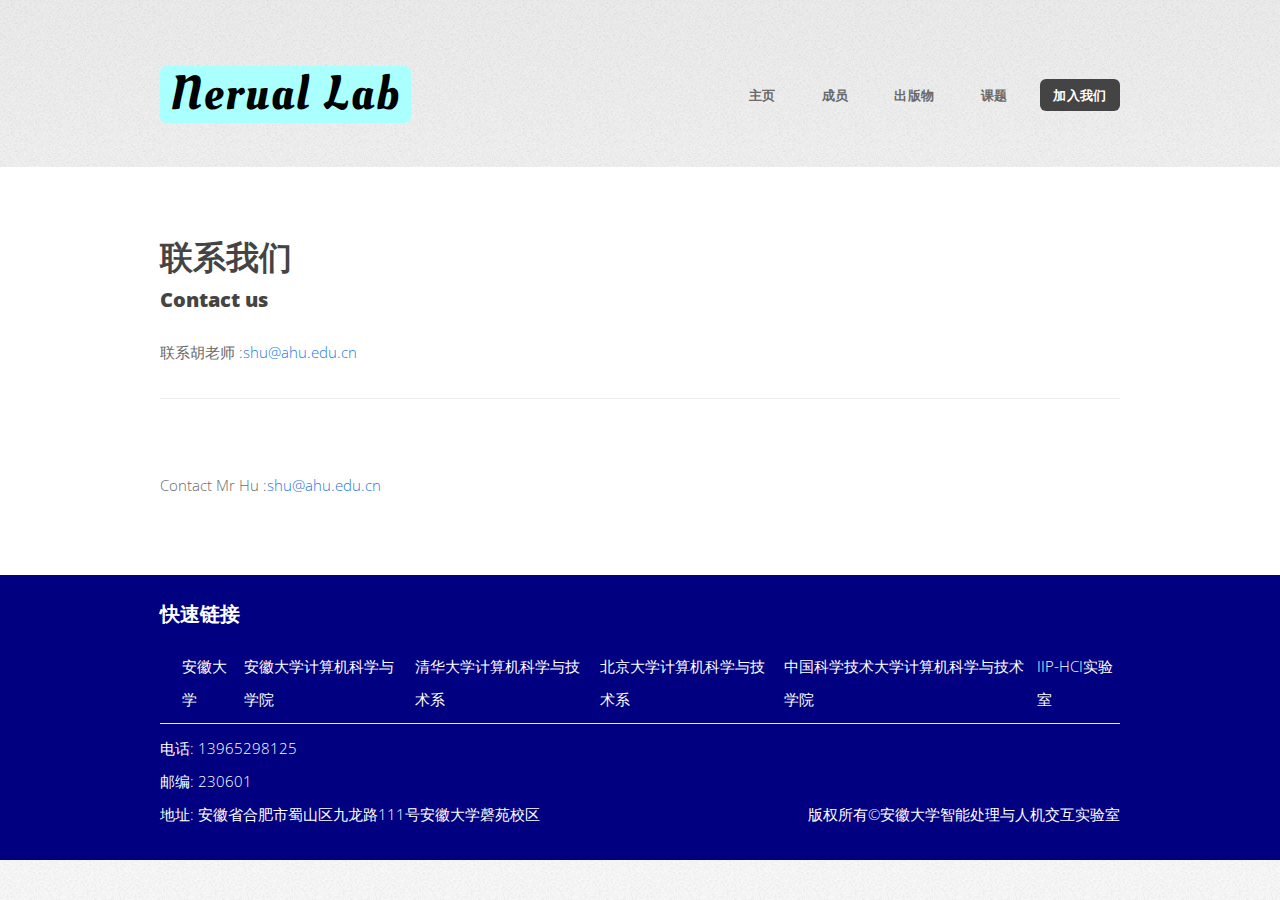
==== Contactus.html @ e3ab3d3f "Add files via upload" ====
<!DOCTYPE HTML>
<!--
	Verti by HTML5 UP
	html5up.net | @ajlkn
	Free for personal and commercial use under the CCA 3.0 license (html5up.net/license)
-->
<html>
	<head>
		<title>Nerual Sci Lab</title>
		<meta charset="utf-8" />
		<meta name="viewport" content="width=device-width, initial-scale=1, user-scalable=no" />
		<link rel="stylesheet" href="assets/css/main.css" />
	</head>
	<body class="is-preload no-sidebar">
		<div id="page-wrapper">

			<!-- Header -->
				<div id="header-wrapper">
					<header id="header" class="container">

						<!-- Logo -->
							<div id="logo">
								<h1><a href="index.html">Nerual Lab</a></h1>
							</div>

						<!-- Nav -->
							<nav id="nav">
								<ul>
									<li><a href="index.html">主页</a></li>
									<li><a href="People.html">成员</a></li>
									<li><a href="Publications.html">出版物</a></li>
									<li ><a href="Topic.html">课题</a></li>
									<li class="current">
										<a href="#">加入我们</a>
										<ul>
											<li><a href="ToStrudents.html">给未来学生的嘱咐</a></li>
											<li><a href="ToColaborators.html">给同行们的话</a></li>
											<li><a href="#">联系我们</a></li>
										</ul>
									</li>
								</ul>
							</nav>

					</header>
				</div>

			<!-- Main -->
				<div id="main-wrapper">
					<div class="container">
						<div id="content">

							<!-- Content -->
								<article>

									<h2 style="margin-bottom: 10px;">联系我们</h2>


									<h3>Contact us</h3>
									<p>联系胡老师 :<a href="mailto:shu@ahu.edu.cn">shu@ahu.edu.cn</a> </p>

									<hr />
									<p><br /></p>
									<p>Contact Mr Hu :<a href="mailto:shu@ahu.edu.cn">shu@ahu.edu.cn</a></p>
									
								</article>

						</div>
					</div>
				</div>


			<!-- Footer -->
			<div id="footer-wrapper">
				<footer id="footer" class="container">
					<div class="row">
						<div>

							<!-- Contact -->
							<section style="margin-bottom: 5px;">
								<h3>快速链接</h3>
								<ul style="list-style: none;display: flex;">
									<li><a href="http://www.ahu.edu.cn/" target=_blank" title="安徽大学" > 安徽大学 </a></li>
									<li><a href="http://cs.ahu.edu.cn/" target="_blank"
											title="安徽大学计算机科学与技术学院">安徽大学计算机科学与学院 </a></li>
									<li><a href="http://www.cs.tsinghua.edu.cn/" target="_blank" title="清华大学计算机科学与技术系">
											清华大学计算机科学与技术系 </a></li>
									<li><a href="https://cs.pku.edu.cn/" target="_blank" title="北京大学计算机科学与技术系">
											北京大学计算机科学与技术系 </a></li>
									<li><a href="http://cs.ustc.edu.cn/" target="_blank" title="中国科学技术大学计算机科学与技术学院">
											中国科学技术大学计算机科学与技术学院 </a></li>
									<li><a href="http://iiphci.ahu.edu.cn/toIndex_iipchi" target="_blank" title="IIP-HCI实验室">
													IIP-HCI实验室 </a></li>
								</ul>
							</section>
							<hr>
							<section  style="color : white">
								<span>电话: 13965298125</span><br>
								<span>邮编: 230601</span><br>
								<span>地址: 安徽省合肥市蜀山区九龙路111号安徽大学磬苑校区</span>
								<div style="float:right">版权所有©安徽大学智能处理与人机交互实验室</div>
							</section>
						</div>
					</div>
				</footer>
			</div>

		<!-- Scripts -->

			<script src="assets/js/jquery.min.js"></script>
			<script src="assets/js/jquery.dropotron.min.js"></script>
			<script src="assets/js/browser.min.js"></script>
			<script src="assets/js/breakpoints.min.js"></script>
			<script src="assets/js/util.js"></script>
			<script src="assets/js/main.js"></script>

	</body>
</html>
---- assets/css/main.css ----
@import url("fontawesome-all.min.css");
@import url("https://fonts.googleapis.com/css?family=Oleo+Script:400|Open+Sans:300,300italic,600,600italic,800");

/*
	Verti by HTML5 UP
	html5up.net | @ajlkn
	Free for personal and commercial use under the CCA 3.0 license (html5up.net/license)
*/

html, body, div, span, applet, object,
iframe, h1, h2, h3, h4, h5, h6, p, blockquote,
pre, a, abbr, acronym, address, big, cite,
code, del, dfn, em, img, ins, kbd, q, s, samp,
small, strike, strong, sub, sup, tt, var, b,
u, i, center, dl, dt, dd, ol, ul, li, fieldset,
form, label, legend, table, caption, tbody,
tfoot, thead, tr, th, td, article, aside,
canvas, details, embed, figure, figcaption,
footer, header, hgroup, menu, nav, output, ruby,
section, summary, time, mark, audio, video {
	margin: 0;
	padding: 0;
	border: 0;
	font-size: 100%;
	font: inherit;
	vertical-align: baseline;}

article, aside, details, figcaption, figure,
footer, header, hgroup, menu, nav, section {
	display: block;}

body {
	line-height: 1;
}

ol, ul {
	list-style: none;
}

blockquote, q {
	quotes: none;
}

	blockquote:before, blockquote:after, q:before, q:after {
		content: '';
		content: none;
	}

table {
	border-collapse: collapse;
	border-spacing: 0;
}

body {
	-webkit-text-size-adjust: none;
}

mark {
	background-color: transparent;
	color: inherit;
}

input::-moz-focus-inner {
	border: 0;
	padding: 0;
}

input, select, textarea {
	-moz-appearance: none;
	-webkit-appearance: none;
	-ms-appearance: none;
	appearance: none;
}

/* Basic */

	@-ms-viewport {
		width: device-width;
	}

	html {
		box-sizing: border-box;
	}

	*, *:before, *:after {
		box-sizing: inherit;
	}

	body {
		background-image: -moz-linear-gradient(top, rgba(0, 0, 0, 0.05), rgba(0, 0, 0, 0)), url("images/bg01.png");
		background-image: -webkit-linear-gradient(top, rgba(0, 0, 0, 0.05), rgba(0, 0, 0, 0)), url("images/bg01.png");
		background-image: -ms-linear-gradient(top, rgba(0, 0, 0, 0.05), rgba(0, 0, 0, 0)), url("images/bg01.png");
		background-image: linear-gradient(top, rgba(0, 0, 0, 0.05), rgba(0, 0, 0, 0)), url("images/bg01.png");
		background-color: #f7f7f7;
		background-position: top left, top left;
		background-repeat: repeat-x, repeat;
		background-size: 100% 30em, auto;
		font-family: 'Open Sans', sans-serif;
		font-size: 13pt;
		color: #696969;
		font-weight: 300;
		line-height: 2.25em;
	}

		body.is-preload *, body.is-preload *:before, body.is-preload *:after {
			-moz-animation: none !important;
			-webkit-animation: none !important;
			-ms-animation: none !important;
			animation: none !important;
			-moz-transition: none !important;
			-webkit-transition: none !important;
			-ms-transition: none !important;
			transition: none !important;
		}

	input, select, textarea {
		font-family: 'Open Sans', sans-serif;
		font-size: 13pt;
		color: #696969;
		font-weight: 300;
		line-height: 2.25em;
	}

	a {
		color: #0090c5;
		text-decoration: underline;
	}

		a:hover {
			text-decoration: none;
		}

	h1, h2, h3, h4, h5, h6 {
		color: #444;
		font-weight: 800;
	}

		h1 a, h2 a, h3 a, h4 a, h5 a, h6 a {
			color: inherit;
			text-decoration: none;
			outline: 0;
		}

	h2 {
		font-size: 2.25em;
		margin: 0 0 1.1em 0;
		line-height: 1em;
	}

	h3 {
		font-size: 1.35em;
		margin: 0 0 1em 0;
	}

	b, strong {
		font-weight: 600;
		color: #444;
	}

	i, em {
		font-style: italic;
	}

	br.clear {
		clear: both;
	}

	sub {
		position: relative;
		top: 0.5em;
		font-size: 0.8em;
	}

	sup {
		position: relative;
		top: -0.5em;
		font-size: 0.8em;
	}

	hr {
		border: 0;
		border-top: solid 1px #eee;
	}

	blockquote {
		border-left: solid 0.5em #eee;
		padding: 1em 0 1em 2em;
		font-style: italic;
	}

	p, ul, ol, dl, table {
		margin-bottom: 2em;
	}

/* Container */

	.container {
		margin: 0 auto;
		max-width: 100%;
		width: 1400px;
	}

		@media screen and (max-width: 1680px) {

			.container {
				width: 1200px;
			}

		}

		@media screen and (max-width: 1280px) {

			.container {
				width: 960px;
			}

		}

		@media screen and (max-width: 980px) {

			.container {
				width: 90%;
			}

		}

		@media screen and (max-width: 736px) {

			.container {
				width: 100%;
			}

		}

/* Row */

	.row {
		display: flex;
		flex-wrap: wrap;
		box-sizing: border-box;
		align-items: stretch;
	}

		.row > * {
			box-sizing: border-box;
		}

		.row.gtr-uniform > * > :last-child {
			margin-bottom: 0;
		}

		.row.aln-left {
			justify-content: flex-start;
		}

		.row.aln-center {
			justify-content: center;
		}

		.row.aln-right {
			justify-content: flex-end;
		}

		.row.aln-top {
			align-items: flex-start;
		}

		.row.aln-middle {
			align-items: center;
		}

		.row.aln-bottom {
			align-items: flex-end;
		}

		.row > .imp {
			order: -1;
		}

		.row > .col-1 {
			width: 8.33333%;
		}

		.row > .off-1 {
			margin-left: 8.33333%;
		}

		.row > .col-2 {
			width: 16.66667%;
		}

		.row > .off-2 {
			margin-left: 16.66667%;
		}

		.row > .col-3 {
			width: 25%;
		}

		.row > .off-3 {
			margin-left: 25%;
		}

		.row > .col-4 {
			width: 33.33333%;
		}

		.row > .off-4 {
			margin-left: 33.33333%;
		}

		.row > .col-5 {
			width: 41.66667%;
		}

		.row > .off-5 {
			margin-left: 41.66667%;
		}

		.row > .col-6 {
			width: 50%;
		}

		.row > .off-6 {
			margin-left: 50%;
		}

		.row > .col-7 {
			width: 58.33333%;
		}

		.row > .off-7 {
			margin-left: 58.33333%;
		}

		.row > .col-8 {
			width: 66.66667%;
		}

		.row > .off-8 {
			margin-left: 66.66667%;
		}

		.row > .col-9 {
			width: 75%;
		}

		.row > .off-9 {
			margin-left: 75%;
		}

		.row > .col-10 {
			width: 83.33333%;
		}

		.row > .off-10 {
			margin-left: 83.33333%;
		}

		.row > .col-11 {
			width: 91.66667%;
		}

		.row > .off-11 {
			margin-left: 91.66667%;
		}

		.row > .col-12 {
			width: 100%;
		}

		.row > .off-12 {
			margin-left: 100%;
		}

		.row.gtr-0 {
			margin-top: 0px;
			margin-left: 0px;
		}

			.row.gtr-0 > * {
				padding: 0px 0 0 0px;
			}

			.row.gtr-0.gtr-uniform {
				margin-top: 0px;
			}

				.row.gtr-0.gtr-uniform > * {
					padding-top: 0px;
				}

		.row.gtr-25 {
			margin-top: -10px;
			margin-left: -10px;
		}

			.row.gtr-25 > * {
				padding: 10px 0 0 10px;
			}

			.row.gtr-25.gtr-uniform {
				margin-top: -10px;
			}

				.row.gtr-25.gtr-uniform > * {
					padding-top: 10px;
				}

		.row.gtr-50 {
			margin-top: -20px;
			margin-left: -20px;
		}

			.row.gtr-50 > * {
				padding: 20px 0 0 20px;
			}

			.row.gtr-50.gtr-uniform {
				margin-top: -20px;
			}

				.row.gtr-50.gtr-uniform > * {
					padding-top: 20px;
				}

		.row {
			margin-top: -40px;
			margin-left: -40px;
		}

			.row > * {
				padding: 40px 0 0 40px;
			}

			.row.gtr-uniform {
				margin-top: -40px;
			}

				.row.gtr-uniform > * {
					padding-top: 40px;
				}

		.row.gtr-150 {
			margin-top: -60px;
			margin-left: -60px;
		}

			.row.gtr-150 > * {
				padding: 60px 0 0 60px;
			}

			.row.gtr-150.gtr-uniform {
				margin-top: -60px;
			}

				.row.gtr-150.gtr-uniform > * {
					padding-top: 60px;
				}

		.row.gtr-200 {
			margin-top: -80px;
			margin-left: -80px;
		}

			.row.gtr-200 > * {
				padding: 80px 0 0 80px;
			}

			.row.gtr-200.gtr-uniform {
				margin-top: -80px;
			}

				.row.gtr-200.gtr-uniform > * {
					padding-top: 80px;
				}

		@media screen and (max-width: 1680px) {

			.row {
				display: flex;
				flex-wrap: wrap;
				box-sizing: border-box;
				align-items: stretch;
			}

				.row > * {
					box-sizing: border-box;
				}

				.row.gtr-uniform > * > :last-child {
					margin-bottom: 0;
				}

				.row.aln-left {
					justify-content: flex-start;
				}

				.row.aln-center {
					justify-content: center;
				}

				.row.aln-right {
					justify-content: flex-end;
				}

				.row.aln-top {
					align-items: flex-start;
				}

				.row.aln-middle {
					align-items: center;
				}

				.row.aln-bottom {
					align-items: flex-end;
				}

				.row > .imp-xlarge {
					order: -1;
				}

				.row > .col-1-xlarge {
					width: 8.33333%;
				}

				.row > .off-1-xlarge {
					margin-left: 8.33333%;
				}

				.row > .col-2-xlarge {
					width: 16.66667%;
				}

				.row > .off-2-xlarge {
					margin-left: 16.66667%;
				}

				.row > .col-3-xlarge {
					width: 25%;
				}

				.row > .off-3-xlarge {
					margin-left: 25%;
				}

				.row > .col-4-xlarge {
					width: 33.33333%;
				}

				.row > .off-4-xlarge {
					margin-left: 33.33333%;
				}

				.row > .col-5-xlarge {
					width: 41.66667%;
				}

				.row > .off-5-xlarge {
					margin-left: 41.66667%;
				}

				.row > .col-6-xlarge {
					width: 50%;
				}

				.row > .off-6-xlarge {
					margin-left: 50%;
				}

				.row > .col-7-xlarge {
					width: 58.33333%;
				}

				.row > .off-7-xlarge {
					margin-left: 58.33333%;
				}

				.row > .col-8-xlarge {
					width: 66.66667%;
				}

				.row > .off-8-xlarge {
					margin-left: 66.66667%;
				}

				.row > .col-9-xlarge {
					width: 75%;
				}

				.row > .off-9-xlarge {
					margin-left: 75%;
				}

				.row > .col-10-xlarge {
					width: 83.33333%;
				}

				.row > .off-10-xlarge {
					margin-left: 83.33333%;
				}

				.row > .col-11-xlarge {
					width: 91.66667%;
				}

				.row > .off-11-xlarge {
					margin-left: 91.66667%;
				}

				.row > .col-12-xlarge {
					width: 100%;
				}

				.row > .off-12-xlarge {
					margin-left: 100%;
				}

				.row.gtr-0 {
					margin-top: 0px;
					margin-left: 0px;
				}

					.row.gtr-0 > * {
						padding: 0px 0 0 0px;
					}

					.row.gtr-0.gtr-uniform {
						margin-top: 0px;
					}

						.row.gtr-0.gtr-uniform > * {
							padding-top: 0px;
						}

				.row.gtr-25 {
					margin-top: -10px;
					margin-left: -10px;
				}

					.row.gtr-25 > * {
						padding: 10px 0 0 10px;
					}

					.row.gtr-25.gtr-uniform {
						margin-top: -10px;
					}

						.row.gtr-25.gtr-uniform > * {
							padding-top: 10px;
						}

				.row.gtr-50 {
					margin-top: -20px;
					margin-left: -20px;
				}

					.row.gtr-50 > * {
						padding: 20px 0 0 20px;
					}

					.row.gtr-50.gtr-uniform {
						margin-top: -20px;
					}

						.row.gtr-50.gtr-uniform > * {
							padding-top: 20px;
						}

				.row {
					margin-top: -40px;
					margin-left: -40px;
				}

					.row > * {
						padding: 40px 0 0 40px;
					}

					.row.gtr-uniform {
						margin-top: -40px;
					}

						.row.gtr-uniform > * {
							padding-top: 40px;
						}

				.row.gtr-150 {
					margin-top: -60px;
					margin-left: -60px;
				}

					.row.gtr-150 > * {
						padding: 60px 0 0 60px;
					}

					.row.gtr-150.gtr-uniform {
						margin-top: -60px;
					}

						.row.gtr-150.gtr-uniform > * {
							padding-top: 60px;
						}

				.row.gtr-200 {
					margin-top: -80px;
					margin-left: -80px;
				}

					.row.gtr-200 > * {
						padding: 80px 0 0 80px;
					}

					.row.gtr-200.gtr-uniform {
						margin-top: -80px;
					}

						.row.gtr-200.gtr-uniform > * {
							padding-top: 80px;
						}

		}

		@media screen and (max-width: 1280px) {

			.row {
				display: flex;
				flex-wrap: wrap;
				box-sizing: border-box;
				align-items: stretch;
			}

				.row > * {
					box-sizing: border-box;
				}

				.row.gtr-uniform > * > :last-child {
					margin-bottom: 0;
				}

				.row.aln-left {
					justify-content: flex-start;
				}

				.row.aln-center {
					justify-content: center;
				}

				.row.aln-right {
					justify-content: flex-end;
				}

				.row.aln-top {
					align-items: flex-start;
				}

				.row.aln-middle {
					align-items: center;
				}

				.row.aln-bottom {
					align-items: flex-end;
				}

				.row > .imp-large {
					order: -1;
				}

				.row > .col-1-large {
					width: 8.33333%;
				}

				.row > .off-1-large {
					margin-left: 8.33333%;
				}

				.row > .col-2-large {
					width: 16.66667%;
				}

				.row > .off-2-large {
					margin-left: 16.66667%;
				}

				.row > .col-3-large {
					width: 25%;
				}

				.row > .off-3-large {
					margin-left: 25%;
				}

				.row > .col-4-large {
					width: 33.33333%;
				}

				.row > .off-4-large {
					margin-left: 33.33333%;
				}

				.row > .col-5-large {
					width: 41.66667%;
				}

				.row > .off-5-large {
					margin-left: 41.66667%;
				}

				.row > .col-6-large {
					width: 50%;
				}

				.row > .off-6-large {
					margin-left: 50%;
				}

				.row > .col-7-large {
					width: 58.33333%;
				}

				.row > .off-7-large {
					margin-left: 58.33333%;
				}

				.row > .col-8-large {
					width: 66.66667%;
				}

				.row > .off-8-large {
					margin-left: 66.66667%;
				}

				.row > .col-9-large {
					width: 75%;
				}

				.row > .off-9-large {
					margin-left: 75%;
				}

				.row > .col-10-large {
					width: 83.33333%;
				}

				.row > .off-10-large {
					margin-left: 83.33333%;
				}

				.row > .col-11-large {
					width: 91.66667%;
				}

				.row > .off-11-large {
					margin-left: 91.66667%;
				}

				.row > .col-12-large {
					width: 100%;
				}

				.row > .off-12-large {
					margin-left: 100%;
				}

				.row.gtr-0 {
					margin-top: 0px;
					margin-left: 0px;
				}

					.row.gtr-0 > * {
						padding: 0px 0 0 0px;
					}

					.row.gtr-0.gtr-uniform {
						margin-top: 0px;
					}

						.row.gtr-0.gtr-uniform > * {
							padding-top: 0px;
						}

				.row.gtr-25 {
					margin-top: -6.25px;
					margin-left: -6.25px;
				}

					.row.gtr-25 > * {
						padding: 6.25px 0 0 6.25px;
					}

					.row.gtr-25.gtr-uniform {
						margin-top: -6.25px;
					}

						.row.gtr-25.gtr-uniform > * {
							padding-top: 6.25px;
						}

				.row.gtr-50 {
					margin-top: -12.5px;
					margin-left: -12.5px;
				}

					.row.gtr-50 > * {
						padding: 12.5px 0 0 12.5px;
					}

					.row.gtr-50.gtr-uniform {
						margin-top: -12.5px;
					}

						.row.gtr-50.gtr-uniform > * {
							padding-top: 12.5px;
						}

				.row {
					margin-top: -25px;
					margin-left: -25px;
				}

					.row > * {
						padding: 25px 0 0 25px;
					}

					.row.gtr-uniform {
						margin-top: -25px;
					}

						.row.gtr-uniform > * {
							padding-top: 25px;
						}

				.row.gtr-150 {
					margin-top: -37.5px;
					margin-left: -37.5px;
				}

					.row.gtr-150 > * {
						padding: 37.5px 0 0 37.5px;
					}

					.row.gtr-150.gtr-uniform {
						margin-top: -37.5px;
					}

						.row.gtr-150.gtr-uniform > * {
							padding-top: 37.5px;
						}

				.row.gtr-200 {
					margin-top: -50px;
					margin-left: -50px;
				}

					.row.gtr-200 > * {
						padding: 50px 0 0 50px;
					}

					.row.gtr-200.gtr-uniform {
						margin-top: -50px;
					}

						.row.gtr-200.gtr-uniform > * {
							padding-top: 50px;
						}

		}

		@media screen and (max-width: 980px) {

			.row {
				display: flex;
				flex-wrap: wrap;
				box-sizing: border-box;
				align-items: stretch;
			}

				.row > * {
					box-sizing: border-box;
				}

				.row.gtr-uniform > * > :last-child {
					margin-bottom: 0;
				}

				.row.aln-left {
					justify-content: flex-start;
				}

				.row.aln-center {
					justify-content: center;
				}

				.row.aln-right {
					justify-content: flex-end;
				}

				.row.aln-top {
					align-items: flex-start;
				}

				.row.aln-middle {
					align-items: center;
				}

				.row.aln-bottom {
					align-items: flex-end;
				}

				.row > .imp-medium {
					order: -1;
				}

				.row > .col-1-medium {
					width: 8.33333%;
				}

				.row > .off-1-medium {
					margin-left: 8.33333%;
				}

				.row > .col-2-medium {
					width: 16.66667%;
				}

				.row > .off-2-medium {
					margin-left: 16.66667%;
				}

				.row > .col-3-medium {
					width: 25%;
				}

				.row > .off-3-medium {
					margin-left: 25%;
				}

				.row > .col-4-medium {
					width: 33.33333%;
				}

				.row > .off-4-medium {
					margin-left: 33.33333%;
				}

				.row > .col-5-medium {
					width: 41.66667%;
				}

				.row > .off-5-medium {
					margin-left: 41.66667%;
				}

				.row > .col-6-medium {
					width: 50%;
				}

				.row > .off-6-medium {
					margin-left: 50%;
				}

				.row > .col-7-medium {
					width: 58.33333%;
				}

				.row > .off-7-medium {
					margin-left: 58.33333%;
				}

				.row > .col-8-medium {
					width: 66.66667%;
				}

				.row > .off-8-medium {
					margin-left: 66.66667%;
				}

				.row > .col-9-medium {
					width: 75%;
				}

				.row > .off-9-medium {
					margin-left: 75%;
				}

				.row > .col-10-medium {
					width: 83.33333%;
				}

				.row > .off-10-medium {
					margin-left: 83.33333%;
				}

				.row > .col-11-medium {
					width: 91.66667%;
				}

				.row > .off-11-medium {
					margin-left: 91.66667%;
				}

				.row > .col-12-medium {
					width: 100%;
				}

				.row > .off-12-medium {
					margin-left: 100%;
				}

				.row.gtr-0 {
					margin-top: 0px;
					margin-left: 0px;
				}

					.row.gtr-0 > * {
						padding: 0px 0 0 0px;
					}

					.row.gtr-0.gtr-uniform {
						margin-top: 0px;
					}

						.row.gtr-0.gtr-uniform > * {
							padding-top: 0px;
						}

				.row.gtr-25 {
					margin-top: -6.25px;
					margin-left: -6.25px;
				}

					.row.gtr-25 > * {
						padding: 6.25px 0 0 6.25px;
					}

					.row.gtr-25.gtr-uniform {
						margin-top: -6.25px;
					}

						.row.gtr-25.gtr-uniform > * {
							padding-top: 6.25px;
						}

				.row.gtr-50 {
					margin-top: -12.5px;
					margin-left: -12.5px;
				}

					.row.gtr-50 > * {
						padding: 12.5px 0 0 12.5px;
					}

					.row.gtr-50.gtr-uniform {
						margin-top: -12.5px;
					}

						.row.gtr-50.gtr-uniform > * {
							padding-top: 12.5px;
						}

				.row {
					margin-top: -25px;
					margin-left: -25px;
				}

					.row > * {
						padding: 25px 0 0 25px;
					}

					.row.gtr-uniform {
						margin-top: -25px;
					}

						.row.gtr-uniform > * {
							padding-top: 25px;
						}

				.row.gtr-150 {
					margin-top: -37.5px;
					margin-left: -37.5px;
				}

					.row.gtr-150 > * {
						padding: 37.5px 0 0 37.5px;
					}

					.row.gtr-150.gtr-uniform {
						margin-top: -37.5px;
					}

						.row.gtr-150.gtr-uniform > * {
							padding-top: 37.5px;
						}

				.row.gtr-200 {
					margin-top: -50px;
					margin-left: -50px;
				}

					.row.gtr-200 > * {
						padding: 50px 0 0 50px;
					}

					.row.gtr-200.gtr-uniform {
						margin-top: -50px;
					}

						.row.gtr-200.gtr-uniform > * {
							padding-top: 50px;
						}

		}

		@media screen and (max-width: 736px) {

			.row {
				display: flex;
				flex-wrap: wrap;
				box-sizing: border-box;
				align-items: stretch;
			}

				.row > * {
					box-sizing: border-box;
				}

				.row.gtr-uniform > * > :last-child {
					margin-bottom: 0;
				}

				.row.aln-left {
					justify-content: flex-start;
				}

				.row.aln-center {
					justify-content: center;
				}

				.row.aln-right {
					justify-content: flex-end;
				}

				.row.aln-top {
					align-items: flex-start;
				}

				.row.aln-middle {
					align-items: center;
				}

				.row.aln-bottom {
					align-items: flex-end;
				}

				.row > .imp-small {
					order: -1;
				}

				.row > .col-1-small {
					width: 8.33333%;
				}

				.row > .off-1-small {
					margin-left: 8.33333%;
				}

				.row > .col-2-small {
					width: 16.66667%;
				}

				.row > .off-2-small {
					margin-left: 16.66667%;
				}

				.row > .col-3-small {
					width: 25%;
				}

				.row > .off-3-small {
					margin-left: 25%;
				}

				.row > .col-4-small {
					width: 33.33333%;
				}

				.row > .off-4-small {
					margin-left: 33.33333%;
				}

				.row > .col-5-small {
					width: 41.66667%;
				}

				.row > .off-5-small {
					margin-left: 41.66667%;
				}

				.row > .col-6-small {
					width: 50%;
				}

				.row > .off-6-small {
					margin-left: 50%;
				}

				.row > .col-7-small {
					width: 58.33333%;
				}

				.row > .off-7-small {
					margin-left: 58.33333%;
				}

				.row > .col-8-small {
					width: 66.66667%;
				}

				.row > .off-8-small {
					margin-left: 66.66667%;
				}

				.row > .col-9-small {
					width: 75%;
				}

				.row > .off-9-small {
					margin-left: 75%;
				}

				.row > .col-10-small {
					width: 83.33333%;
				}

				.row > .off-10-small {
					margin-left: 83.33333%;
				}

				.row > .col-11-small {
					width: 91.66667%;
				}

				.row > .off-11-small {
					margin-left: 91.66667%;
				}

				.row > .col-12-small {
					width: 100%;
				}

				.row > .off-12-small {
					margin-left: 100%;
				}

				.row.gtr-0 {
					margin-top: 0px;
					margin-left: 0px;
				}

					.row.gtr-0 > * {
						padding: 0px 0 0 0px;
					}

					.row.gtr-0.gtr-uniform {
						margin-top: 0px;
					}

						.row.gtr-0.gtr-uniform > * {
							padding-top: 0px;
						}

				.row.gtr-25 {
					margin-top: -5px;
					margin-left: -5px;
				}

					.row.gtr-25 > * {
						padding: 5px 0 0 5px;
					}

					.row.gtr-25.gtr-uniform {
						margin-top: -5px;
					}

						.row.gtr-25.gtr-uniform > * {
							padding-top: 5px;
						}

				.row.gtr-50 {
					margin-top: -10px;
					margin-left: -10px;
				}

					.row.gtr-50 > * {
						padding: 10px 0 0 10px;
					}

					.row.gtr-50.gtr-uniform {
						margin-top: -10px;
					}

						.row.gtr-50.gtr-uniform > * {
							padding-top: 10px;
						}

				.row {
					margin-top: -20px;
					margin-left: -20px;
				}

					.row > * {
						padding: 20px 0 0 20px;
					}

					.row.gtr-uniform {
						margin-top: -20px;
					}

						.row.gtr-uniform > * {
							padding-top: 20px;
						}

				.row.gtr-150 {
					margin-top: -30px;
					margin-left: -30px;
				}

					.row.gtr-150 > * {
						padding: 30px 0 0 30px;
					}

					.row.gtr-150.gtr-uniform {
						margin-top: -30px;
					}

						.row.gtr-150.gtr-uniform > * {
							padding-top: 30px;
						}

				.row.gtr-200 {
					margin-top: -40px;
					margin-left: -40px;
				}

					.row.gtr-200 > * {
						padding: 40px 0 0 40px;
					}

					.row.gtr-200.gtr-uniform {
						margin-top: -40px;
					}

						.row.gtr-200.gtr-uniform > * {
							padding-top: 40px;
						}

		}

/* Section/Article */
	/* 出版物和课题 */
	.post-content {
	    margin-bottom: 30px;
	}
	
	#main-wrapper a {
		color: #2a7ae2;
		text-decoration: none;
	}
	#main-wrapper a:hover {
	    color: #111;
	    text-decoration: underline;
	}
	/* 成员 */
	ul.people{
		    list-style-type: none;
		    padding-left: 0;
		    display: grid;
		    grid-template-columns: 1fr 1fr;
		    grid-auto-flow: row;
		    gap: 20px;
	}
	
	ul.people li {
	    display: grid;
	    grid-template-columns: 100px auto;
	    grid-template-rows: auto 1fr;
	    gap: 0 10px;
	    row-gap: 0px;
	    column-gap: 10px;
	    grid-template-areas:
	        "img name"
	        "img description";
	}
	
	ul.people li picture {
	    grid-area: img;
	}
	
	ul.people li picture img {
	    width: 100px;
	    height: 100px;
	    object-fit: contain;
	    display: block;
	    border-radius: 10px;
	}
	
	section, article {
		margin-bottom: 5em;
	}

	section > :last-child,
	article > :last-child,
	section:last-child,
	article:last-child {
		margin-bottom: 0;
	}

	header {
		margin: 0 0 2em 0;
	}

		header h2, header h3 {
			margin: 0 0 0.25em 0;
		}

		header p {
			margin: 0;
		}

	footer {
		margin: 2.5em 0 0 0;
	}

/* Forms */

	form label {
		display: block;
		font-weight: 800;
		margin: 0 0 1em 0;
		font-size: 0.8em;
		color: #444;
	}

	form input[type="text"],
	form input[type="email"],
	form input[type="password"],
	form select,
	form textarea {
		-webkit-appearance: none;
		display: block;
		width: 100%;
		border-radius: 8px;
		border: solid 1px #eee;
	}

		form input[type="text"]:focus,
		form input[type="email"]:focus,
		form input[type="password"]:focus,
		form select:focus,
		form textarea:focus {
			border-color: #0090c5;
		}

	form input[type="text"],
	form input[type="email"],
	form input[type="password"] {
		line-height: 3em;
		padding: 0 1em;
	}

	form select {
		line-height: 3em;
		padding: 0 1em;
	}

	form textarea {
		min-height: 9em;
		padding: 1em;
	}

	form ::-webkit-input-placeholder {
		color: #555 !important;
	}

	form :-moz-placeholder {
		color: #555 !important;
	}

	form ::-moz-placeholder {
		color: #555 !important;
	}

	form :-ms-input-placeholder {
		color: #555 !important;
	}

	form ::-moz-focus-inner {
		border: 0;
	}

/* Tables */

	table {
		width: 100%;
	}

		table tr {
			border-top: solid 1px #eee;
		}

			table tr:first-child {
				border-top: 0;
			}

		table td {
			padding: 0.5em 1em 0.5em 1em;
		}

		table th {
			text-align: left;
			padding: 0.5em 1em 0.5em 1em;
			font-weight: 800;
			margin: 0 0 1em 0;
		}

		table thead {
			background: #404248;
			color: #fff;
		}

/* Image */

	.image {
		display: inline-block;
		outline: 0;
	}

		.image img {
			display: block;
			width: 100%;
			border-radius: 8px;
		}

		.image.fit {
			display: block;
			width: 100%;
		}

		.image.featured {
			display: block;
			width: 100%;
			margin: 0 0 2.5em 0;
		}

		.image.left {
			float: left;
			margin: 0 2em 2em 0;
		}

		.image.centered {
			display: block;
			margin: 0 0 2.5em 0;
		}

			.image.centered img {
				margin: 0 auto;
				width: auto;
			}

/* Button */

	input[type="button"],
	input[type="submit"],
	input[type="reset"],
	button,
	.button {
		-moz-transition: background-color .25s ease-in-out;
		-webkit-transition: background-color .25s ease-in-out;
		-ms-transition: background-color .25s ease-in-out;
		transition: background-color .25s ease-in-out;
		-webkit-appearance: none;
		position: relative;
		display: inline-block;
		background: #0090c5;
		color: #fff;
		text-decoration: none;
		border-radius: 6px;
		font-weight: 800;
		outline: 0;
		border: 0;
		cursor: pointer;
		font-size: 1.35em;
		padding: 0.6em 1.5em;
	}

		input[type="button"].icon:before,
		input[type="submit"].icon:before,
		input[type="reset"].icon:before,
		button.icon:before,
		.button.icon:before {
			position: relative;
			margin-right: 0.5em;
			top: 0.05em;
		}

		input[type="button"]:hover,
		input[type="submit"]:hover,
		input[type="reset"]:hover,
		button:hover,
		.button:hover {
			background: #10a0d5;
		}

		input[type="button"]:active,
		input[type="submit"]:active,
		input[type="reset"]:active,
		button:active,
		.button:active {
			background: #20b0e5;
		}

		input[type="button"].alt,
		input[type="submit"].alt,
		input[type="reset"].alt,
		button.alt,
		.button.alt {
			background: #f1f1f1;
			background: rgba(0, 0, 0, 0.05);
			color: #444;
		}

			input[type="button"].alt:hover,
			input[type="submit"].alt:hover,
			input[type="reset"].alt:hover,
			button.alt:hover,
			.button.alt:hover {
				background: #e8e8e8;
				background: rgba(0, 0, 0, 0.085);
			}

			input[type="button"].alt:active,
			input[type="submit"].alt:active,
			input[type="reset"].alt:active,
			button.alt:active,
			.button.alt:active {
				background: #e4e4e4;
				background: rgba(0, 0, 0, 0.15);
			}

		input[type="button"].large,
		input[type="submit"].large,
		input[type="reset"].large,
		button.large,
		.button.large {
			font-size: 2.25em;
			padding: 0.8em 0.9em;
		}

/* List */

	ul {
		list-style: disc;
		padding-left: 1em;
	}

		ul li {
			padding-left: 0.5em;
		}

		ul.style2 {
			list-style: none;
			padding-left: 0;
		}

			ul.style2 li {
				padding-left: 0;
			}

	ol {
		list-style: decimal;
		padding-left: 1.25em;
	}

		ol li {
			padding-left: 0.25em;
		}

/* Actions */

	ul.actions {
		list-style: none;
		padding-left: 0;
	}

		ul.actions li {
			display: inline-block;
			padding: 0 0 0 0.25em;
			margin: 0 0 0 0.25em;
		}

			ul.actions li:first-child {
				margin-left: 0;
				padding-left: 0;
			}

/* Menu */

	ul.menu {
		list-style: none;
		padding-left: 0;
	}

		ul.menu li {
			border-left: solid 1px #e0e0e0;
			display: inline-block;
			padding: 0 0 0 0.75em;
			margin: 0 0 0 0.75em;
		}

			ul.menu li:first-child {
				border-left: 0;
				margin-left: 0;
				padding-left: 0;
			}

/* Box */

	.box {
		background: #fff;
		border-radius: 6px;
		box-shadow: 0px 3px 0px 0px rgba(0, 0, 0, 0.05);
		padding: 2em;
	}

		.box.feature {
			padding: 0;
		}

			.box.feature .inner {
				padding: 4em 2em 3em 2em;
			}

			.box.feature h2 {
				font-size: 1.35em;
			}

			.box.feature p {
				margin: 0;
			}

			.box.feature .image {
				position: relative;
				margin: 0;
			}

				.box.feature .image img {
					border-bottom-left-radius: 0;
					border-bottom-right-radius: 0;
				}

/* Icons */

	.icon {
		text-decoration: none;
		position: relative;
		text-decoration: none;
	}

		.icon:before {
			-moz-osx-font-smoothing: grayscale;
			-webkit-font-smoothing: antialiased;
			display: inline-block;
			font-style: normal;
			font-variant: normal;
			text-rendering: auto;
			line-height: 1;
			text-transform: none !important;
			font-family: 'Font Awesome 5 Free';
			font-weight: 400;
		}

		.icon:before {
			line-height: inherit;
		}

		.icon.solid:before {
			font-weight: 900;
		}

		.icon.brands:before {
			font-family: 'Font Awesome 5 Brands';
		}

		.icon > .label {
			display: none;
		}

/* Widgets */

	.widget.thumbnails .grid {
		margin: 0 0 3em 0;
	}

	.widget.thumbnails .image {
		margin: 0;
	}

	.widget.contact ul {
		list-style: none;
		padding-left: 0;
		overflow: hidden;
		position: relative;
		left: -4px;
		top: 4px;
		margin-bottom: 1.5em;
	}

		.widget.contact ul li {
			display: inline-block;
			margin-right: 0.25em;
			padding-left: 0;
		}

			.widget.contact ul li a {
				-moz-transition: background-color .25s ease-in-out;
				-webkit-transition: background-color .25s ease-in-out;
				-ms-transition: background-color .25s ease-in-out;
				transition: background-color .25s ease-in-out;
				display: inline-block;
				width: 2.5em;
				height: 2.5em;
				text-align: center;
				line-height: 2.5em;
				border-radius: 0.35em;
				outline: 0;
				opacity: 0.75;
				text-decoration: none;
				background: #222222;
			}

				.widget.contact ul li a:before {
					color: #f3f3f3;
					font-size: 1.5em;
					line-height: inherit;
				}

				.widget.contact ul li a:hover {
					background: #444444;
				}

				.widget.contact ul li a:active {
					background: #666666;
				}

/* Wrappers */

	#header-wrapper {
		padding: 4.5em 0 3em 0;
	}

	#features-wrapper {
		padding: 3em 0 3em 0;
	}

	#main-wrapper {
		background: #fff;
		box-shadow: 0px 3px 0px 0px rgba(0, 0, 0, 0.05);
		padding: 5em 0 5em 0;
	}

	#footer-wrapper {
		padding: 1.5em 0 2em 0;
		background-color: #000080;
	}
	#footer-wrapper h3,a{
		color: white;
		text-decoration: none;
	}
	
	#footer-wrapper a:hover{
		color: #B7A57A;
		text-decoration: underline;
	}

/* Header */

	#header {
		position: relative;
	}

/* Logo */

	#logo {
		display: inline-block;
	}

		#logo h1 {
			background: #aaffff;
			color: #000000;
			border-radius: 6px;
			font-family: 'Oleo Script', serif;
			font-weight: 400;
			padding: 0.25em 0.2em 0.25em 0.2em;
			font-size: 3.25em;
			letter-spacing: 0.05em;
			display: inline-block;
			vertical-align: middle;
		}

		#logo span {
			font-weight: 800;
			line-height: 4.5em;
			letter-spacing: 0.025em;
			font-size: 0.9em;
			vertical-align: middle;
			margin: 0 0 0 1.25em;
		}

/* Nav */

	#nav {
		position: absolute;
		right: 0;
		top: 0;
		font-size: 0.9em;
	}

		#nav ul {
			list-style: none;
			padding-left: 0;
		}

			#nav ul li {
				float: left;
				line-height: 4.5em;
				padding-left: 1.5em;
			}

				#nav ul li a, #nav ul li span {
					-moz-transition: background-color .25s ease-in-out;
					-webkit-transition: background-color .25s ease-in-out;
					-ms-transition: background-color .25s ease-in-out;
					transition: background-color .25s ease-in-out;
					font-weight: 800;
					letter-spacing: 0.025em;
					color: #696969;
					text-decoration: none;
					border-radius: 6px;
					padding: 0.5em 1em 0.5em 1em;
				}

				#nav ul li > ul {
					display: none;
				}

				#nav ul li:hover a, #nav ul li:hover span {
					background: #fff;
				}

				#nav ul li.active a, #nav ul li.active span {
					background: #fff;
				}

				#nav ul li.current a {
					background: #444;
					color: #fff;
				}

	.dropotron {
		background: #fff;
		letter-spacing: 0.025em;
		color: #696969;
		text-decoration: none;
		border-radius: 6px;
		padding: 0.75em 0;
		min-width: 15em;
		box-shadow: inset 0 0 0 1px rgba(0, 0, 0, 0.1), 0 0.25em 0.25em 0.1em rgba(0, 0, 0, 0.025);
		margin-top: calc(-0.75em + 1px);
		margin-left: -1px;
		list-style: none;
		padding-left: 0;
	}

		.dropotron li {
			border-top: solid 1px #eee;
			line-height: 3em;
			padding-left: 0;
		}

			.dropotron li:first-child {
				border-top: 0;
			}

			.dropotron li > a, .dropotron li > span {
				-moz-transition: color .25s ease-in-out, background-color .25s ease-in-out;
				-webkit-transition: color .25s ease-in-out, background-color .25s ease-in-out;
				-ms-transition: color .25s ease-in-out, background-color .25s ease-in-out;
				transition: color .25s ease-in-out, background-color .25s ease-in-out;
				text-decoration: none;
				color: inherit;
				display: block;
				padding: 0 1.5em;
			}

				.dropotron li > a:hover, .dropotron li > span:hover {
					background: #eee;
				}

			.dropotron li.active > a, .dropotron li.active > span {
				background: #eee;
			}

		.dropotron.level-0 {
			font-size: 0.8em;
			margin-left: 1.5em;
			margin-top: 0;
		}

			.dropotron.level-0:before {
				content: '';
				position: absolute;
				top: -0.5em;
				left: 1em;
				border-bottom: solid 0.75em #ffffff;
				border-left: solid 0.75em transparent;
				border-right: solid 0.75em transparent;
				z-index: 1;
			}

/* Banner */

	#banner {
		position: relative;
		padding: 4.5em;
	}

		#banner h2 {
			font-size: 3.5em;
			margin: 0.1em 0 0.35em 0;
		}

		#banner p {
			font-size: 2.75em;
			line-height: 1.35em;
			margin: 0;
		}

		#banner .button {
			width: 100%;
			margin-bottom: 0.5em;
		}

			#banner .button.icon:before {
				position: absolute;
				right: 0.15em;
				top: 50%;
				margin-top: -0.5em;
			}

			#banner .button.alt {
				margin-bottom: 0;
			}

		#banner ul {
			list-style: none;
			padding-left: 0;
			margin: 0 0 0 2em;
		}

			#banner ul li {
				padding-left: 0;
			}

/* Footer */

	#footer {
		margin-top: 0;
	}

	#copyright {
		color: #aaa;
		padding: 4em 0 0 0;
		text-align: center;
	}

		#copyright a {
			color: inherit;
		}

/* XLarge */

	@media screen and (max-width: 1680px) {

		/* Basic */

			body, input, select, textarea {
				font-size: 12pt;
			}

	}

/* Large */

	@media screen and (max-width: 1280px) {

		/* Basic */

			body, input, select, textarea {
				font-size: 11pt;
			}

	}

/* Medium */

	#navPanel, #navToggle {
		display: none;
	}

	@media screen and (max-width: 980px) {

		/* Basic */

			html, body {
				overflow-x: hidden;
			}

			body, input, select, textarea {
				font-size: 11pt;
			}

		/* Section/Article */

			section, article {
				clear: both;
				margin-bottom: 3em !important;
			}

			section.last, article.last {
				margin-bottom: 0 !important;
			}

		/* Image */

			.image.left {
				width: 25%;
				margin-bottom: 2em !important;
			}

		/* Menu */

			ul.menu li {
				display: block;
				border: 0 !important;
				padding: 0 !important;
				margin: 0 !important;
			}

		/* Actions */

			ul.actions li {
				display: block;
				padding: 0;
				margin: 1em 0 0 0;
			}

				ul.actions li:first-child {
					margin-top: 0;
				}

		/* Button */

			input[type="button"],
			input[type="submit"],
			input[type="reset"],
			button,
			.button {
				width: 100%;
				text-align: center;
				font-size: 1.35em;
				padding: 0.85em 0 !important;
			}

				input[type="button"].icon,
				input[type="submit"].icon,
				input[type="reset"].icon,
				button.icon,
				.button.icon {
					padding-right: 0.75em !important;
				}

					input[type="button"].icon:before,
					input[type="submit"].icon:before,
					input[type="reset"].icon:before,
					button.icon:before,
					.button.icon:before {
						margin-right: 0.5em;
						top: 0.05em;
					}

		/* Wrappers */

			#header-wrapper {
				padding: 3em 0 1em 0;
				text-align: center;
			}

			#footer-wrapper {
				padding: 6em 0 4em 0;
				color: #1756A9;
			}

		/* Header */

			#header {
				margin: 0 auto;
			}

		/* Logo */

			#logo span {
				display: block;
				margin: 0;
			}

		/* Nav */

			#nav {
				display: none;
			}

		/* Banner */

			#banner {
				padding: 4.5em 3em;
				text-align: center;
			}

				#banner ul {
					margin: 2em 0 0 0;
				}

				#banner .button.icon:before {
					position: relative;
					right: auto;
					top: auto;
				}

		/* Content */

			#content {
				border-bottom: solid 1px #e8e8e8;
				padding-bottom: 4em;
				margin-bottom: 0 !important;
			}

				#content > :last-child {
					margin-bottom: 0 !important;
				}

			#sidebar > :last-child {
				margin-bottom: 0 !important;
			}

		/* Footer */

			#copyright {
				padding: 0;
			}

		/* Nav */

			#page-wrapper {
				-moz-backface-visibility: hidden;
				-webkit-backface-visibility: hidden;
				-ms-backface-visibility: hidden;
				backface-visibility: hidden;
				-moz-transition: -moz-transform 0.5s ease;
				-webkit-transition: -webkit-transform 0.5s ease;
				-ms-transition: -ms-transform 0.5s ease;
				transition: transform 0.5s ease;
				padding-bottom: 1px;
			}

			#navToggle {
				-moz-backface-visibility: hidden;
				-webkit-backface-visibility: hidden;
				-ms-backface-visibility: hidden;
				backface-visibility: hidden;
				-moz-transition: -moz-transform 0.5s ease;
				-webkit-transition: -webkit-transform 0.5s ease;
				-ms-transition: -ms-transform 0.5s ease;
				transition: transform 0.5s ease;
				display: block;
				height: 44px;
				left: 0;
				position: fixed;
				top: 0;
				width: 100%;
				z-index: 10001;
			}

				#navToggle .toggle {
					text-decoration: none;
					width: 70px;
					height: 50px;
					opacity: 0.35;
				}

					#navToggle .toggle:before {
						-moz-osx-font-smoothing: grayscale;
						-webkit-font-smoothing: antialiased;
						display: inline-block;
						font-style: normal;
						font-variant: normal;
						text-rendering: auto;
						line-height: 1;
						text-transform: none !important;
						font-family: 'Font Awesome 5 Free';
						font-weight: 900;
					}

					#navToggle .toggle:before {
						display: inline-block;
						text-decoration: none;
						position: absolute;
						left: 6px;
						top: 6px;
						background: rgba(0, 0, 0, 0.5);
						width: 58px;
						height: 38px;
						border-radius: 6px;
						content: '\f0c9';
						color: #fff;
						text-align: center;
						line-height: 38px;
						font-size: 20px;
					}

					#navToggle .toggle:active {
						opacity: 0.75;
					}

			#navPanel {
				-moz-backface-visibility: hidden;
				-webkit-backface-visibility: hidden;
				-ms-backface-visibility: hidden;
				backface-visibility: hidden;
				-moz-transform: translateX(-275px);
				-webkit-transform: translateX(-275px);
				-ms-transform: translateX(-275px);
				transform: translateX(-275px);
				-moz-transition: -moz-transform 0.5s ease;
				-webkit-transition: -webkit-transform 0.5s ease;
				-ms-transition: -ms-transform 0.5s ease;
				transition: transform 0.5s ease;
				display: block;
				height: 100%;
				left: 0;
				overflow-y: auto;
				position: fixed;
				top: 0;
				width: 275px;
				z-index: 10002;
				background: #fff;
				box-shadow: inset -3px 0px 0px 0px #dfdfdf;
				padding: 0 23px 0 20px;
			}

				#navPanel .link {
					display: block;
					text-decoration: none;
					height: 54px;
					line-height: 54px;
					border-top: solid 1px #e8e8e8;
					color: #696969;
				}

					#navPanel .link:first-child {
						border-top: 0;
					}

				#navPanel .indent-1 {
					display: inline-block;
					width: 1em;
				}

				#navPanel .indent-2 {
					display: inline-block;
					width: 2em;
				}

				#navPanel .indent-3 {
					display: inline-block;
					width: 3em;
				}

				#navPanel .indent-4 {
					display: inline-block;
					width: 4em;
				}

				#navPanel .indent-5 {
					display: inline-block;
					width: 5em;
				}

				#navPanel .depth-0 {
					color: #444;
					font-weight: 800;
				}

			body.navPanel-visible #page-wrapper {
				-moz-transform: translateX(275px);
				-webkit-transform: translateX(275px);
				-ms-transform: translateX(275px);
				transform: translateX(275px);
			}

			body.navPanel-visible #navToggle {
				-moz-transform: translateX(275px);
				-webkit-transform: translateX(275px);
				-ms-transform: translateX(275px);
				transform: translateX(275px);
			}

			body.navPanel-visible #navPanel {
				-moz-transform: translateX(0);
				-webkit-transform: translateX(0);
				-ms-transform: translateX(0);
				transform: translateX(0);
			}

	}

/* Small */

	@media screen and (max-width: 736px) {

		/* Basic */

			body, input, select, textarea {
				line-height: 2em;
			}

			h2, h3, h4, h5, h6 {
				font-size: 13pt;
				margin: 0 0 1em 0;
			}

		/* Section/Article */

			section, article {
				clear: both;
				margin-bottom: 3em !important;
			}

				section.last, article.last {
					margin-bottom: 0 !important;
				}

		/* Image */

			.image.left {
				width: 25%;
				margin-bottom: 2em !important;
			}

		/* Menu */

			ul.menu li {
				display: block;
				border: 0 !important;
				padding: 0 !important;
				margin: 0 !important;
			}

		/* Actions */

			ul.actions li {
				display: block;
				padding: 0;
				margin: 1em 0 0 0;
			}

				ul.actions li:first-child {
					margin-top: 0;
				}

		/* Button */

			input[type="button"],
			input[type="submit"],
			input[type="reset"],
			button,
			.button {
				width: 100%;
				text-align: center;
				font-size: 1.25em !important;
				padding: 0.65em 0 !important;
			}

				input[type="button"].icon,
				input[type="submit"].icon,
				input[type="reset"].icon,
				button.icon,
				.button.icon {
					padding-right: 0.75em !important;
				}

					input[type="button"].icon:before,
					input[type="submit"].icon:before,
					input[type="reset"].icon:before,
					button.icon:before,
					.button.icon:before {
						margin-right: 0.5em;
						top: 0.05em;
					}

		/* Box */

			.box {
				padding: 15px 15px 15px 15px;
				margin: 0;
			}

				.box.feature {
					margin: 20px 0 0 0 !important;
					padding: 0;
				}

					.box.feature .inner {
						padding: 30px 15px 30px 15px;
					}

					.box.feature p {
						margin: 0;
					}

					.box.feature .image {
						position: relative;
						margin: 0;
					}

						.box.feature .image img {
							border-bottom-left-radius: 0;
							border-bottom-right-radius: 0;
						}

		/* Widgets */

			.widget.thumbnails .image {
				margin: 0;
			}

			.widget.thumbnails .x {
				padding: 1em 0.5em 0 0;
			}

			.widget.thumbnails .y {
				padding: 1em 0 0 0.5em;
			}

			.widget.thumbnails .row:first-child .x, .widget.thumbnails .row:first-child .y {
				padding-top: 0;
			}

		/* Wrappers */

			#header-wrapper {
				padding: 3em 0 1.5em 0;
			}

			#banner-wrapper {
				padding: 0 15px 0 15px;
			}

			#features-wrapper {
				padding: 0 15px 40px 15px;
			}

			#main-wrapper, #footer-wrapper {
				padding: 40px 30px 40px 30px;
			}

		/* Logo */

			#logo h1 {
				font-size: 2.75em;
				padding: 0.2em 0.275em;
			}

			#logo span {
				line-height: 3em;
			}

		/* Banner */

			#banner {
				text-align: center;
				padding: 15px 15px 15px 15px;
				margin: 0 auto !important;
			}

				#banner h2 {
					font-size: 2em;
					margin: 0.75em 0 0.5em 0;
				}

				#banner p {
					font-size: 1.5em;
					line-height: 1.5em;
					margin: 0;
				}

				#banner ul {
					margin: 0;
				}

				#banner .button {
					margin: 0 0 1em 0;
				}

		/* Content */

			#content {
				padding-bottom: 3em;
			}

		/* Footer */

			#footer section {
				border-bottom: solid 1px #ccc;
				padding-bottom: 3em;
				margin-bottom: 1em !important;
			}

			#copyright {
				text-align: left;
			}

	}
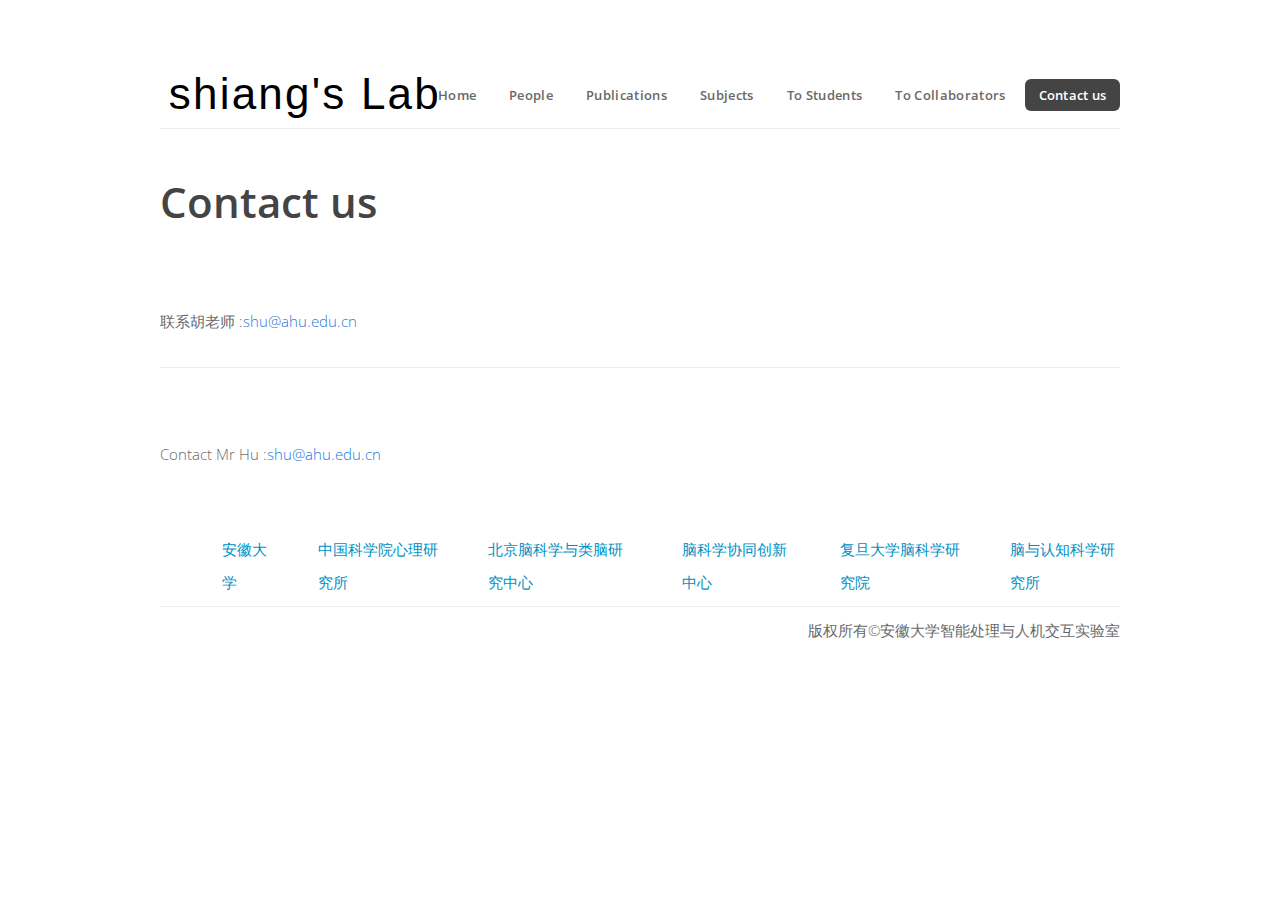
==== commit a127ce78: "Add files via upload" ====
--- a/Contactus.html
+++ b/Contactus.html
@@ -15,34 +15,28 @@
 		<div id="page-wrapper">
 
 			<!-- Header -->
-				<div id="header-wrapper">
-					<header id="header" class="container">
+			<div id="header-wrapper">
+				<header id="header" class="container">
 
-						<!-- Logo -->
-							<div id="logo">
-								<h1><a href="index.html">Nerual Lab</a></h1>
-							</div>
-
-						<!-- Nav -->
-							<nav id="nav">
-								<ul>
-									<li><a href="index.html">主页</a></li>
-									<li><a href="People.html">成员</a></li>
-									<li><a href="Publications.html">出版物</a></li>
-									<li ><a href="Topic.html">课题</a></li>
-									<li class="current">
-										<a href="#">加入我们</a>
-										<ul>
-											<li><a href="ToStrudents.html">给未来学生的嘱咐</a></li>
-											<li><a href="ToColaborators.html">给同行们的话</a></li>
-											<li><a href="#">联系我们</a></li>
-										</ul>
-									</li>
-								</ul>
-							</nav>
-
-					</header>
-				</div>
+					<!-- Logo -->
+					<div id="logo">
+						<h1><a href="index.html">shiang's Lab</a></h1>
+					</div>
+					<hr />
+					<!-- Nav -->
+					<nav id="nav">
+						<ul>
+							<li><a href="index.html">Home</a></li>
+							<li><a href="People.html">People</a></li>
+							<li><a href="Publications.html">Publications</a></li>
+							<li><a href="Topic.html">Subjects</a></li>
+							<li><a href="ToStudents.html">To Students</a></li>
+							<li><a href="ToColaborators.html">To Collaborators</a></li>
+							<li class="current"><a href="#">Contact us</a></li>
+						</ul>
+					</nav>
+				</header>
+			</div>
 
 			<!-- Main -->
 				<div id="main-wrapper">
@@ -52,10 +46,8 @@
 							<!-- Content -->
 								<article>
 
-									<h2 style="margin-bottom: 10px;">联系我们</h2>
+									<h2 style="font-size: 42px; margin-bottom: 82px; font-weight: 600;">Contact us</h2>
 
-
-									<h3>Contact us</h3>
 									<p>联系胡老师 :<a href="mailto:shu@ahu.edu.cn">shu@ahu.edu.cn</a> </p>
 
 									<hr />
@@ -68,7 +60,6 @@
 					</div>
 				</div>
 
-
 			<!-- Footer -->
 			<div id="footer-wrapper">
 				<footer id="footer" class="container">
@@ -77,32 +68,36 @@
 
 							<!-- Contact -->
 							<section style="margin-bottom: 5px;">
-								<h3>快速链接</h3>
+
 								<ul style="list-style: none;display: flex;">
-									<li><a href="http://www.ahu.edu.cn/" target=_blank" title="安徽大学" > 安徽大学 </a></li>
-									<li><a href="http://cs.ahu.edu.cn/" target="_blank"
-											title="安徽大学计算机科学与技术学院">安徽大学计算机科学与学院 </a></li>
-									<li><a href="http://www.cs.tsinghua.edu.cn/" target="_blank" title="清华大学计算机科学与技术系">
-											清华大学计算机科学与技术系 </a></li>
-									<li><a href="https://cs.pku.edu.cn/" target="_blank" title="北京大学计算机科学与技术系">
-											北京大学计算机科学与技术系 </a></li>
-									<li><a href="http://cs.ustc.edu.cn/" target="_blank" title="中国科学技术大学计算机科学与技术学院">
-											中国科学技术大学计算机科学与技术学院 </a></li>
-									<li><a href="http://iiphci.ahu.edu.cn/toIndex_iipchi" target="_blank" title="IIP-HCI实验室">
-													IIP-HCI实验室 </a></li>
+									<li><a href="http://www.ahu.edu.cn/" target=_blank" title="安徽大学"> 安徽大学 </a></li>
+									
+									<li><a href="http://www.psych.ac.cn/" target="_blank"
+											title="中国科学院心理研究所">中国科学院心理研究所</a></li>
+											
+									<li><a href="https://www.cibr.ac.cn/" target="_blank" title="北京脑科学与类脑研究中心">
+											北京脑科学与类脑研究中心 </a></li>
+											
+									<li><a href="https://cicbs.fudan.edu.cn/" target="_blank" title="脑科学协同创新中心">
+											脑科学协同创新中心 </a></li>
+											
+									<li><a href="https://iobs.fudan.edu.cn/" target="_blank" title="复旦大学脑科学研究院">
+											复旦大学脑科学研究院 </a></li>
+											
+									<li><a href="https://www.au.tsinghua.edu.cn/szdw/jsdw1/ayjscz/nyrzkxyjs.htm" target="_blank" title="脑与认知科学研究所">
+											脑与认知科学研究所 </a></li>
+											
 								</ul>
 							</section>
 							<hr>
-							<section  style="color : white">
-								<span>电话: 13965298125</span><br>
-								<span>邮编: 230601</span><br>
-								<span>地址: 安徽省合肥市蜀山区九龙路111号安徽大学磬苑校区</span>
+							<section>
 								<div style="float:right">版权所有©安徽大学智能处理与人机交互实验室</div>
 							</section>
 						</div>
 					</div>
 				</footer>
 			</div>
+		</div>
 
 		<!-- Scripts -->
 
--- a/assets/css/main.css
+++ b/assets/css/main.css
@@ -87,11 +87,11 @@
 	}
 
 	body {
-		background-image: -moz-linear-gradient(top, rgba(0, 0, 0, 0.05), rgba(0, 0, 0, 0)), url("images/bg01.png");
+/* 		background-image: -moz-linear-gradient(top, rgba(0, 0, 0, 0.05), rgba(0, 0, 0, 0)), url("images/bg01.png");
 		background-image: -webkit-linear-gradient(top, rgba(0, 0, 0, 0.05), rgba(0, 0, 0, 0)), url("images/bg01.png");
 		background-image: -ms-linear-gradient(top, rgba(0, 0, 0, 0.05), rgba(0, 0, 0, 0)), url("images/bg01.png");
 		background-image: linear-gradient(top, rgba(0, 0, 0, 0.05), rgba(0, 0, 0, 0)), url("images/bg01.png");
-		background-color: #f7f7f7;
+		background-color: #f7f7f7; */
 		background-position: top left, top left;
 		background-repeat: repeat-x, repeat;
 		background-size: 100% 30em, auto;
@@ -464,7 +464,7 @@
 		}
 
 			.row.gtr-200 > * {
-				padding: 80px 0 0 80px;
+				padding: 40px 0 0 80px;
 			}
 
 			.row.gtr-200.gtr-uniform {
@@ -1827,7 +1827,7 @@
 	.box {
 		background: #fff;
 		border-radius: 6px;
-		box-shadow: 0px 3px 0px 0px rgba(0, 0, 0, 0.05);
+		/* box-shadow: 0px 3px 0px 0px rgba(0, 0, 0, 0.05); */
 		padding: 2em;
 	}
 
@@ -1964,16 +1964,18 @@
 	#main-wrapper {
 		background: #fff;
 		box-shadow: 0px 3px 0px 0px rgba(0, 0, 0, 0.05);
-		padding: 5em 0 5em 0;
+		padding: 0px 0 40px 0;
 	}
 
 	#footer-wrapper {
 		padding: 1.5em 0 2em 0;
-		background-color: #000080;
+		background-color: #ffffff;
 	}
 	#footer-wrapper h3,a{
-		color: white;
 		text-decoration: none;
+	}
+	#footer-wrapper li{
+		margin-left: 40px;
 	}
 	
 	#footer-wrapper a:hover{
@@ -1994,13 +1996,13 @@
 	}
 
 		#logo h1 {
-			background: #aaffff;
+			background: #ffffff;
 			color: #000000;
 			border-radius: 6px;
-			font-family: 'Oleo Script', serif;
-			font-weight: 400;
+			font-family: -apple-system, BlinkMacSystemFont, "Segoe UI", Roboto, Helvetica, Arial, sans-serif, "Apple Color Emoji", "Segoe UI Emoji", "Segoe UI Symbol";
+			font-weight: 200;
 			padding: 0.25em 0.2em 0.25em 0.2em;
-			font-size: 3.25em;
+			font-size: 3em;
 			letter-spacing: 0.05em;
 			display: inline-block;
 			vertical-align: middle;
@@ -2032,7 +2034,7 @@
 			#nav ul li {
 				float: left;
 				line-height: 4.5em;
-				padding-left: 1.5em;
+				padding-left: 0.5em;
 			}
 
 				#nav ul li a, #nav ul li span {
@@ -2040,7 +2042,7 @@
 					-webkit-transition: background-color .25s ease-in-out;
 					-ms-transition: background-color .25s ease-in-out;
 					transition: background-color .25s ease-in-out;
-					font-weight: 800;
+					font-weight: 600;
 					letter-spacing: 0.025em;
 					color: #696969;
 					text-decoration: none;
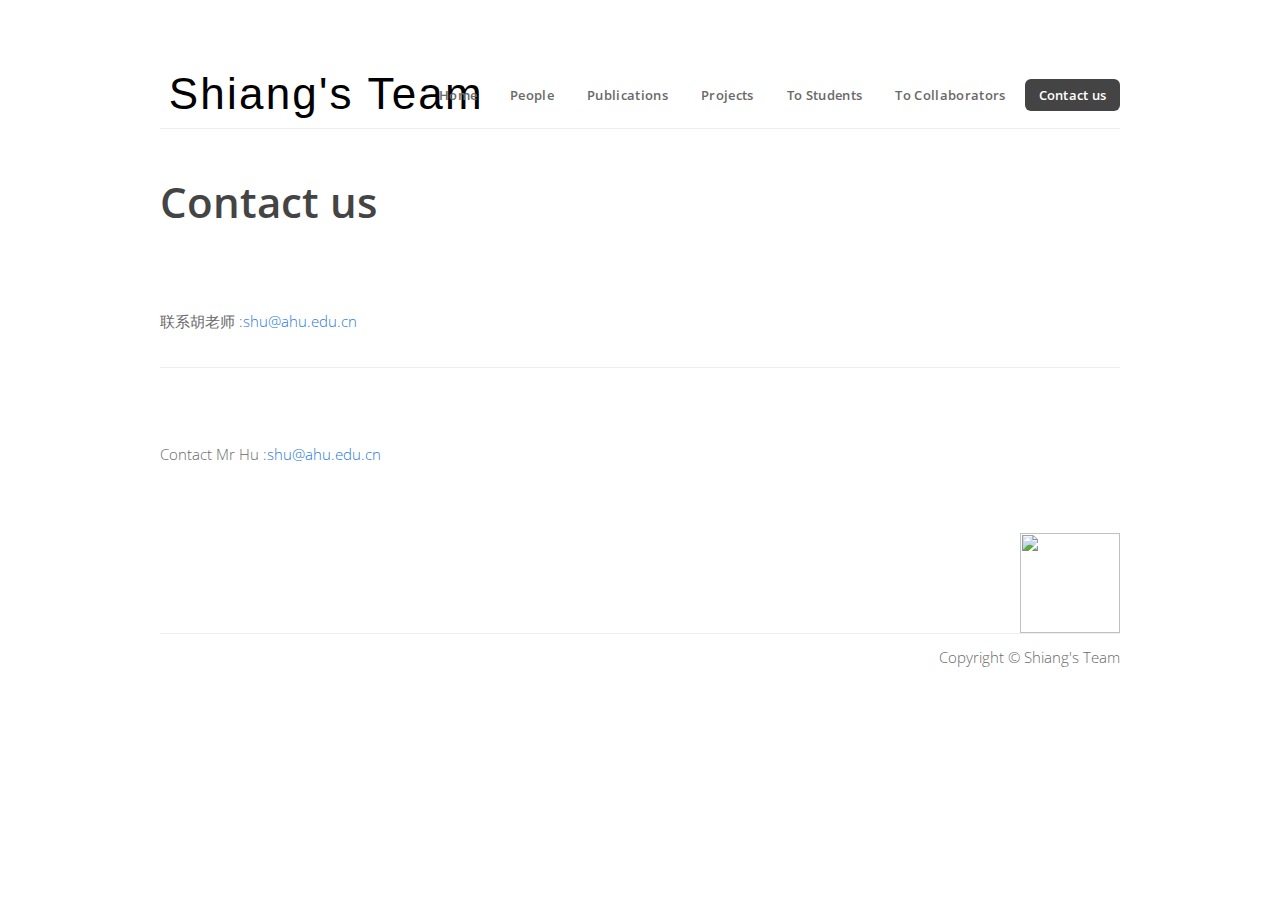
==== commit 87c050be: "Add files via upload" ====
--- a/Contactus.html
+++ b/Contactus.html
@@ -6,7 +6,7 @@
 -->
 <html>
 	<head>
-		<title>Nerual Sci Lab</title>
+		<title>Shiang's Team</title>
 		<meta charset="utf-8" />
 		<meta name="viewport" content="width=device-width, initial-scale=1, user-scalable=no" />
 		<link rel="stylesheet" href="assets/css/main.css" />
@@ -20,7 +20,7 @@
 
 					<!-- Logo -->
 					<div id="logo">
-						<h1><a href="index.html">shiang's Lab</a></h1>
+						<h1><a href="index.html">Shiang's Team</a></h1>
 					</div>
 					<hr />
 					<!-- Nav -->
@@ -29,7 +29,7 @@
 							<li><a href="index.html">Home</a></li>
 							<li><a href="People.html">People</a></li>
 							<li><a href="Publications.html">Publications</a></li>
-							<li><a href="Topic.html">Subjects</a></li>
+							<li><a href="Projects.html">Projects</a></li>
 							<li><a href="ToStudents.html">To Students</a></li>
 							<li><a href="ToColaborators.html">To Collaborators</a></li>
 							<li class="current"><a href="#">Contact us</a></li>
@@ -49,7 +49,6 @@
 									<h2 style="font-size: 42px; margin-bottom: 82px; font-weight: 600;">Contact us</h2>
 
 									<p>联系胡老师 :<a href="mailto:shu@ahu.edu.cn">shu@ahu.edu.cn</a> </p>
-
 									<hr />
 									<p><br /></p>
 									<p>Contact Mr Hu :<a href="mailto:shu@ahu.edu.cn">shu@ahu.edu.cn</a></p>
@@ -63,35 +62,12 @@
 			<!-- Footer -->
 			<div id="footer-wrapper">
 				<footer id="footer" class="container">
-					<div class="row">
+					<div>
 						<div>
-
-							<!-- Contact -->
-							<section style="margin-bottom: 5px;">
-
-								<ul style="list-style: none;display: flex;">
-									<li><a href="http://www.ahu.edu.cn/" target=_blank" title="安徽大学"> 安徽大学 </a></li>
-									
-									<li><a href="http://www.psych.ac.cn/" target="_blank"
-											title="中国科学院心理研究所">中国科学院心理研究所</a></li>
-											
-									<li><a href="https://www.cibr.ac.cn/" target="_blank" title="北京脑科学与类脑研究中心">
-											北京脑科学与类脑研究中心 </a></li>
-											
-									<li><a href="https://cicbs.fudan.edu.cn/" target="_blank" title="脑科学协同创新中心">
-											脑科学协同创新中心 </a></li>
-											
-									<li><a href="https://iobs.fudan.edu.cn/" target="_blank" title="复旦大学脑科学研究院">
-											复旦大学脑科学研究院 </a></li>
-											
-									<li><a href="https://www.au.tsinghua.edu.cn/szdw/jsdw1/ayjscz/nyrzkxyjs.htm" target="_blank" title="脑与认知科学研究所">
-											脑与认知科学研究所 </a></li>
-											
-								</ul>
-							</section>
-							<hr>
+							<img src="images/IMG_1835.JPG" style="float:right;width: 100px;height: 100px;"/>
+							<hr style="width: 100%;">
 							<section>
-								<div style="float:right">版权所有©安徽大学智能处理与人机交互实验室</div>
+								<div style="float:right">Copyright © Shiang's Team</div>
 							</section>
 						</div>
 					</div>
@@ -109,4 +85,4 @@
 			<script src="assets/js/main.js"></script>
 
 	</body>
-</html>
+</html>
